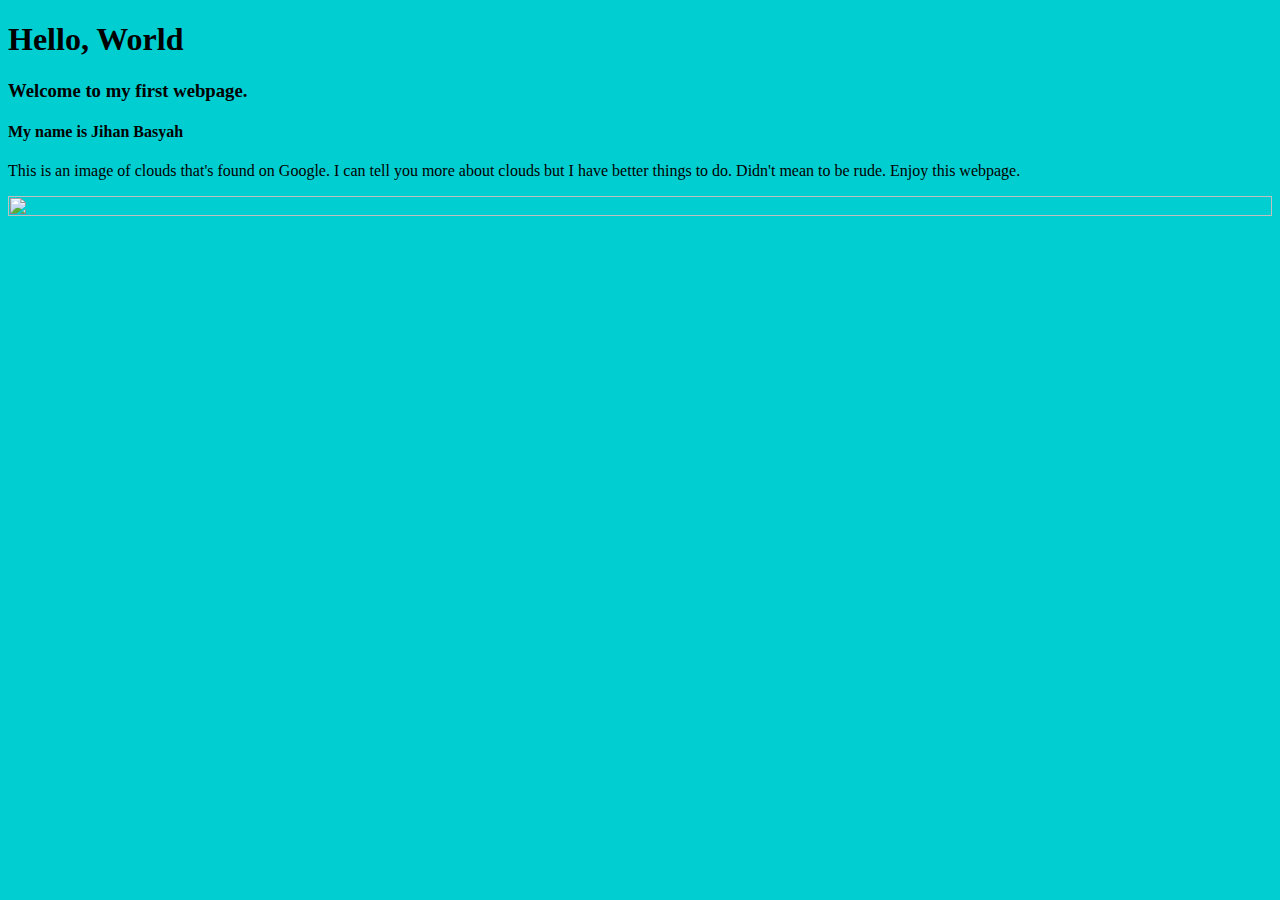
==== index.html @ 7506f67e "Add files via upload" ====
<!DOCTYPE html>
<html>
<head>
  <title> First Website </title>
</head>
<body bgcolor="#00CED1">
  <h1> Hello, World </h1>
  <h3> Welcome to my first webpage. </h3>
  <h4> My name is Jihan Basyah </h4>
  <p> This is an image of clouds that's found on Google.
      I can tell you more about clouds but I have better things to do.
      Didn't mean to be rude. Enjoy this webpage. </p>
  <img src= "http://blog.macuyiko.com/images/backgrounds/clouds.jpg" width="100%" height="100%">
</body>
</html>
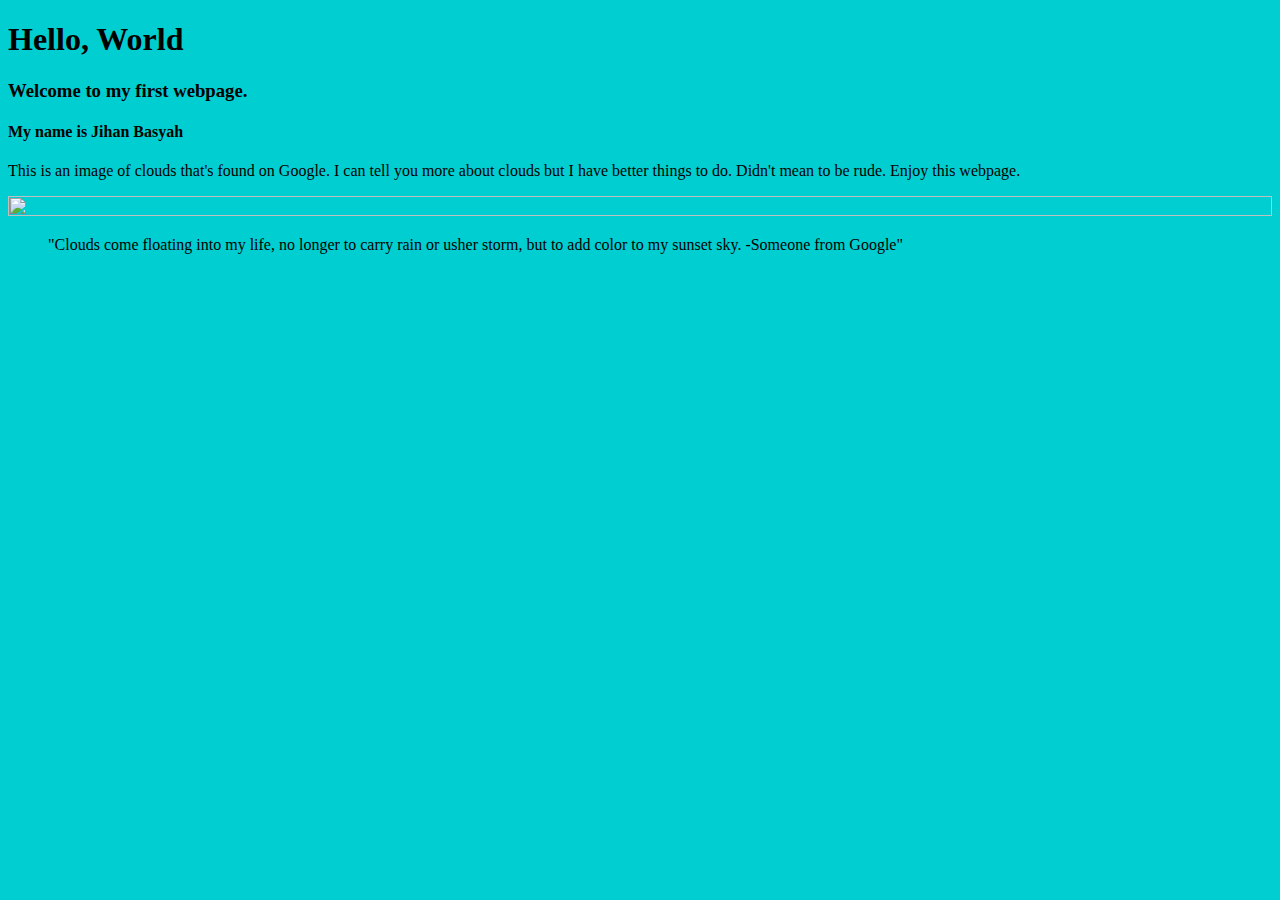
==== commit 28e37725: "Add files via upload" ====
--- a/index.html
+++ b/index.html
@@ -7,9 +7,16 @@
   <h1> Hello, World </h1>
   <h3> Welcome to my first webpage. </h3>
   <h4> My name is Jihan Basyah </h4>
-  <p> This is an image of clouds that's found on Google.
+  <p>
+      This is an image of clouds that's found on Google.
       I can tell you more about clouds but I have better things to do.
-      Didn't mean to be rude. Enjoy this webpage. </p>
+      Didn't mean to be rude. Enjoy this webpage.
+  </p>
   <img src= "http://blog.macuyiko.com/images/backgrounds/clouds.jpg" width="100%" height="100%">
+  <blockquote> "Clouds come floating into my life,
+                no longer to carry rain or usher storm,
+                but to add color to my sunset sky.
+                -Someone from Google"
+  </blockquote>
 </body>
 </html>
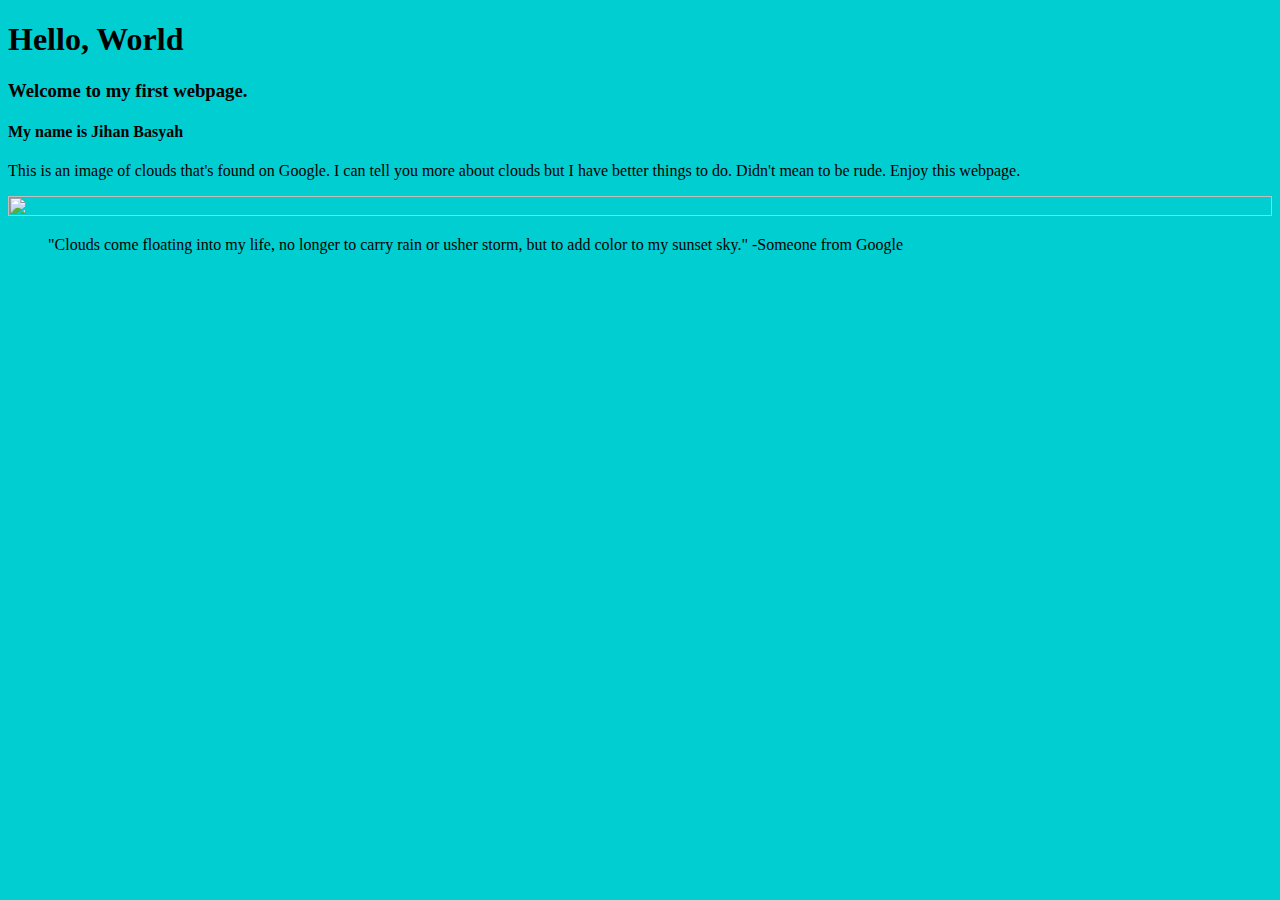
==== commit f60e76d7: "Add files via upload" ====
--- a/index.html
+++ b/index.html
@@ -13,10 +13,11 @@
       Didn't mean to be rude. Enjoy this webpage.
   </p>
   <img src= "http://blog.macuyiko.com/images/backgrounds/clouds.jpg" width="100%" height="100%">
-  <blockquote> "Clouds come floating into my life,
+  <blockquote>
+                "Clouds come floating into my life,
                 no longer to carry rain or usher storm,
-                but to add color to my sunset sky.
-                -Someone from Google"
+                but to add color to my sunset sky."
+                -Someone from Google
   </blockquote>
 </body>
 </html>
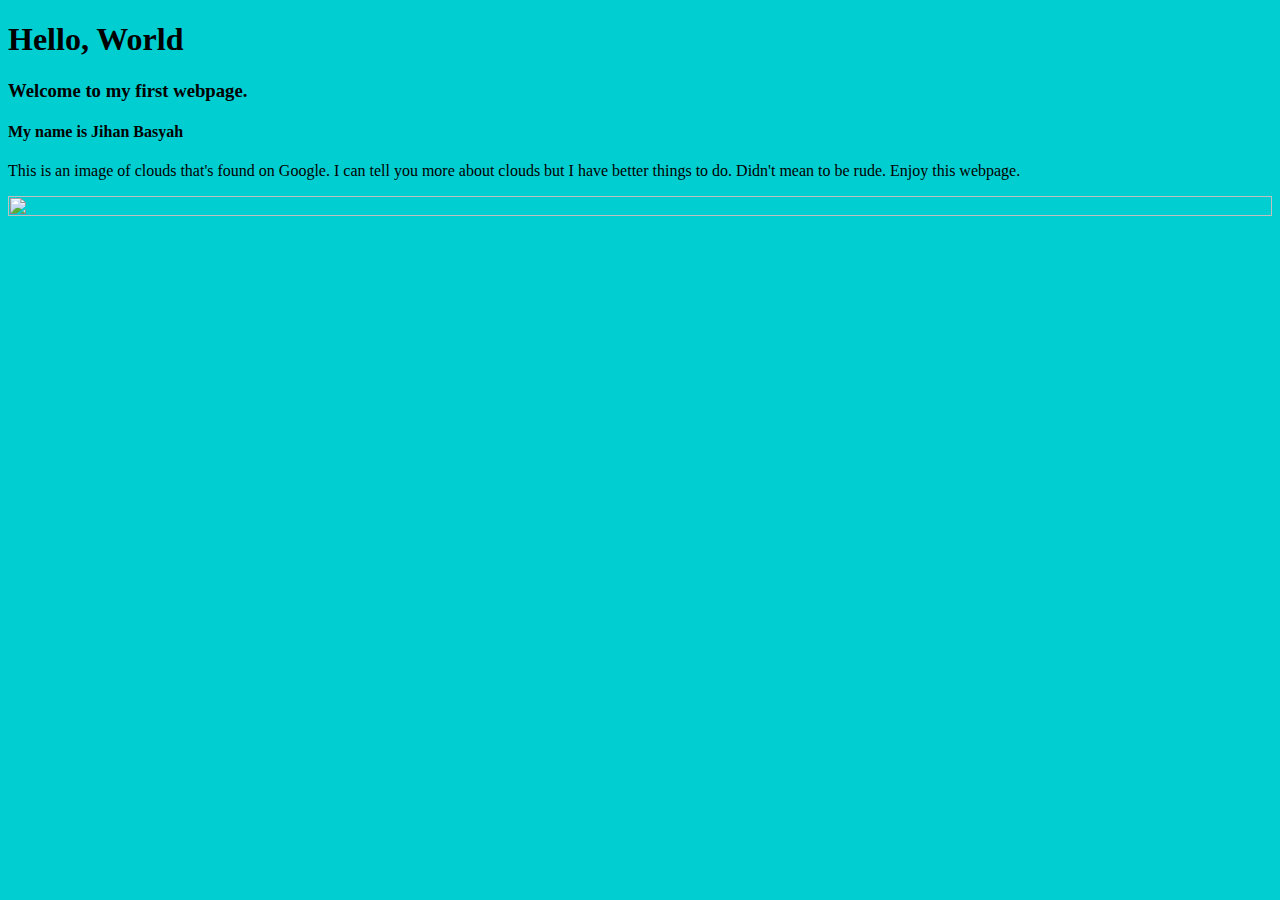
==== commit 51a9a766: "Add files via upload" ====
--- a/index.html
+++ b/index.html
@@ -13,11 +13,5 @@
       Didn't mean to be rude. Enjoy this webpage.
   </p>
   <img src= "http://blog.macuyiko.com/images/backgrounds/clouds.jpg" width="100%" height="100%">
-  <blockquote>
-                "Clouds come floating into my life,
-                no longer to carry rain or usher storm,
-                but to add color to my sunset sky."
-                -Someone from Google
-  </blockquote>
 </body>
 </html>
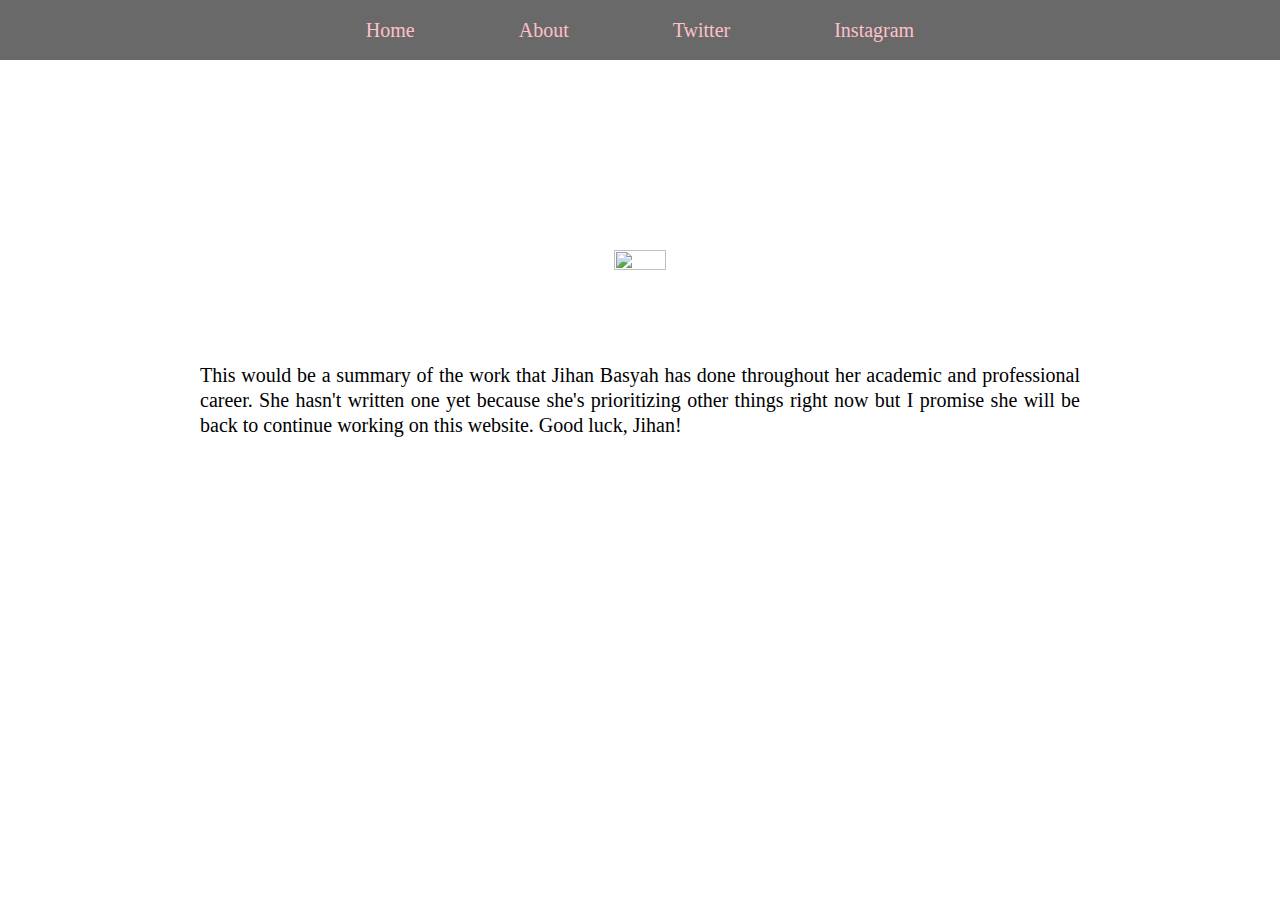
==== commit 8d32fe5c: "Add files via upload" ====
--- a/index.html
+++ b/index.html
@@ -1,17 +1,25 @@
 <!DOCTYPE html>
 <html>
 <head>
-  <title> First Website </title>
+  <title> Jihan's Website </title>
+  <link href="Reset.css" type="text/css" rel="stylesheet">
+  <link href="JPortfolio.css" type="text/css" rel="stylesheet">
 </head>
-<body bgcolor="#00CED1">
-  <h1> Hello, World </h1>
-  <h3> Welcome to my first webpage. </h3>
-  <h4> My name is Jihan Basyah </h4>
-  <p>
-      This is an image of clouds that's found on Google.
-      I can tell you more about clouds but I have better things to do.
-      Didn't mean to be rude. Enjoy this webpage.
-  </p>
-  <img src= "http://blog.macuyiko.com/images/backgrounds/clouds.jpg" width="100%" height="100%">
+<body>
+  <header>
+    <ul>
+        <li><a href="index.html">Home</a></li>
+        <li><a href="Jihan's About.html">About</a></li>
+        <li><a href="https://twitter.com/jihanbasyah" target="_blank">Twitter</a></li>
+        <li><a href="https://www.instagram.com/jihanbasyah/" target="_blank">Instagram</a></li>
+    </ul>
+  <h1> Jihan Basyah </h1>
+  <img src="https://unixtitan.net/images/female-vector-professional-woman-3.png" width="20%" height="10%" />
+  </header>
+  <div>
+    <p>
+      This would be a summary of the work that Jihan Basyah has done throughout her academic and professional career. She hasn't written one yet because she's prioritizing other things right now but I promise she will be back to continue working on this website. Good luck, Jihan!
+    </p>
+  </div>
 </body>
 </html>
--- a/JPortfolio.css
+++ b/JPortfolio.css
@@ -0,0 +1,54 @@
+header {
+	background-image: url(https://cdna.artstation.com/p/assets/images/images/005/484/648/large/natalie-de-blasis-low-poly-crystals-glow2.jpg?1491365693);
+	text-align: center;
+	padding-bottom: 70px;
+}
+
+h1 {
+	color: white;
+	font-family: 'Palatino';
+	font-size: 70px;
+	margin-top: 60px;
+	margin-bottom: 60px;
+}
+
+p {
+	font-size: 20px;
+	line-height: 25px;
+	margin-bottom: 20px;
+	margin-top: 20px;
+	font-family: 'Palatino';
+	text-align: justify;
+	margin-left: 200px;
+	margin-right: 200px;
+}
+
+ul {
+	background-color: dimgrey;
+	padding: 20px;
+}
+
+li {
+	display: inline;
+	margin: 50px;
+	font-size: 20px;
+}
+
+/* unvisited link */
+a:link {
+  color: pink;
+}
+
+/* visited link */
+a:visited {
+  color: pink;
+}
+
+/* mouse over link */
+a:hover {
+  color: lavender;
+}
+
+a{
+	text-decoration: none;
+}
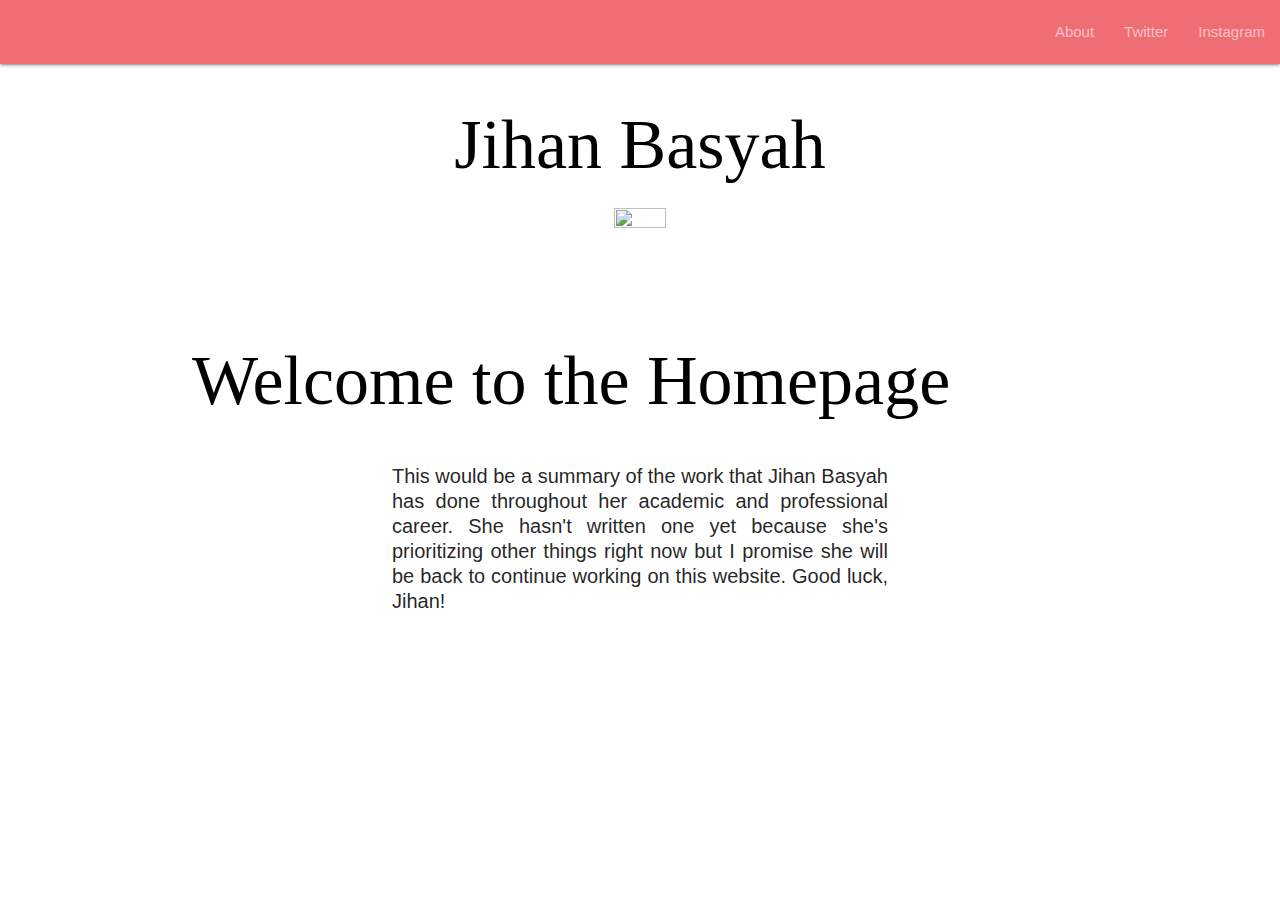
==== commit 0c9d3ed8: "Add files via upload" ====
--- a/index.html
+++ b/index.html
@@ -3,20 +3,32 @@
 <head>
   <title> Jihan's Website </title>
   <link href="Reset.css" type="text/css" rel="stylesheet">
+  <!-- Compiled and minified CSS -->
+     <link rel="stylesheet" href="https://cdnjs.cloudflare.com/ajax/libs/materialize/1.0.0/css/materialize.min.css">
   <link href="JPortfolio.css" type="text/css" rel="stylesheet">
 </head>
 <body>
   <header>
-    <ul>
-        <li><a href="index.html">Home</a></li>
-        <li><a href="Jihan's About.html">About</a></li>
-        <li><a href="https://twitter.com/jihanbasyah" target="_blank">Twitter</a></li>
-        <li><a href="https://www.instagram.com/jihanbasyah/" target="_blank">Instagram</a></li>
-    </ul>
+    <nav>
+      <div class="nav-wrapper">
+        <ul id="nav-mobile" class="right hide-on-med-and-down">
+          <li><a href="index.html">About</a></li>
+          <li><a href="https://twitter.com/jihanbasyah" target="_blank">Twitter</a></li>
+          <li><a href="https://www.instagram.com/jihanbasyah/" target="_blank">Instagram</a></li>
+        </ul>
+      </div>
+    </nav>
   <h1> Jihan Basyah </h1>
   <img src="https://unixtitan.net/images/female-vector-professional-woman-3.png" width="20%" height="10%" />
   </header>
-  <div>
+  <div class="container">
+    <div class= "row">
+      <div class="s12 m6 push-s5">
+        <h1>Welcome to the Homepage</h1>
+    </div>
+  </div>
+  </div>
+  <div class="container">
     <p>
       This would be a summary of the work that Jihan Basyah has done throughout her academic and professional career. She hasn't written one yet because she's prioritizing other things right now but I promise she will be back to continue working on this website. Good luck, Jihan!
     </p>
--- a/JPortfolio.css
+++ b/JPortfolio.css
@@ -5,11 +5,9 @@
 }
 
 h1 {
-	color: white;
-	font-family: 'Palatino';
+	color: black;
+	font-family: Serif;
 	font-size: 70px;
-	margin-top: 60px;
-	margin-bottom: 60px;
 }
 
 p {
@@ -17,21 +15,10 @@
 	line-height: 25px;
 	margin-bottom: 20px;
 	margin-top: 20px;
-	font-family: 'Palatino';
+	font-family: sans-serif;
 	text-align: justify;
 	margin-left: 200px;
 	margin-right: 200px;
-}
-
-ul {
-	background-color: dimgrey;
-	padding: 20px;
-}
-
-li {
-	display: inline;
-	margin: 50px;
-	font-size: 20px;
 }
 
 /* unvisited link */
